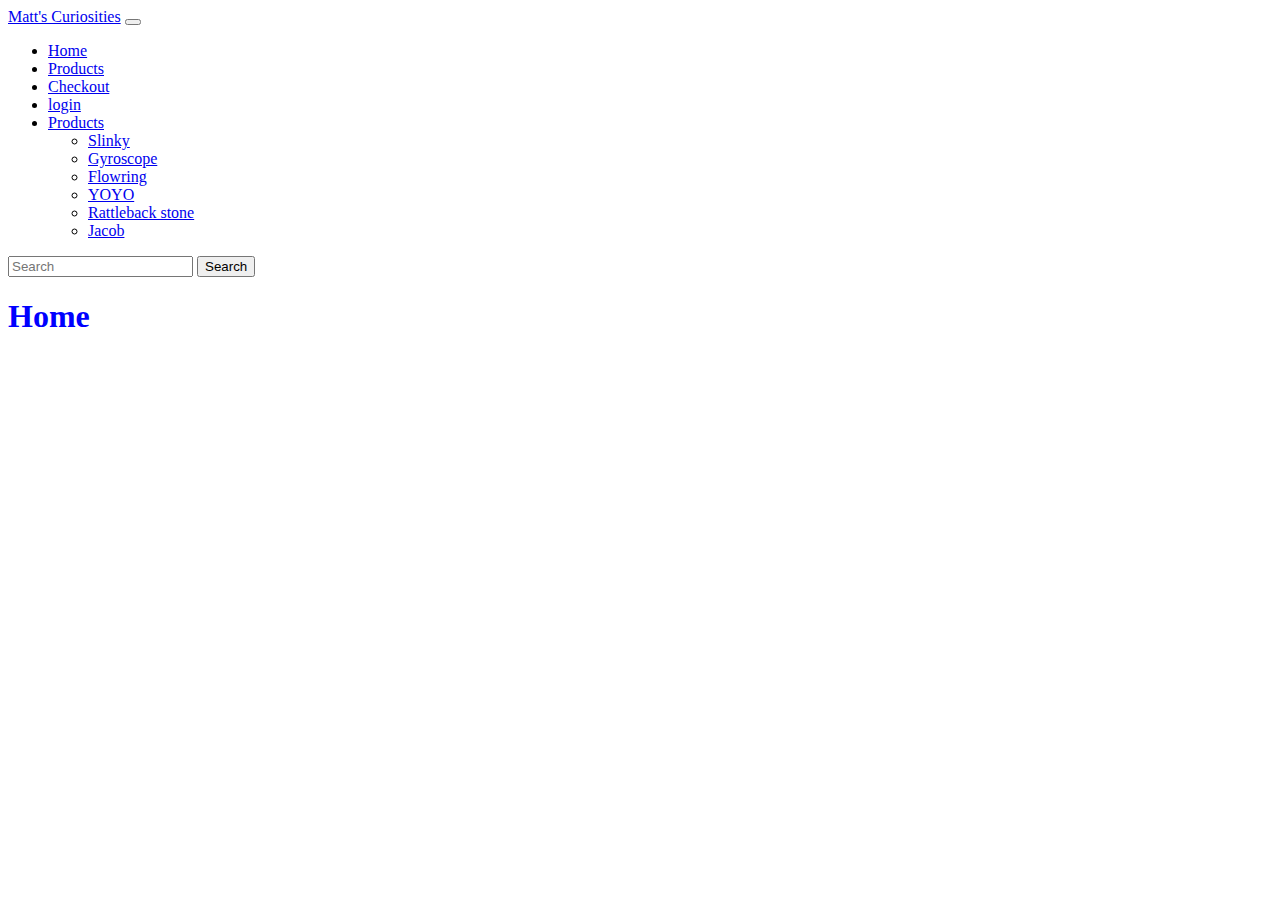
==== index.html @ e888f882 "add page content" ====
<!DOCTYPE html>
<html lang="en">
<head>
  <meta charset="UTF-8">
  <meta http-equiv="X-UA-Compatible" content="IE=edge">
  <meta name="viewport" content="width=device-width, initial-scale=1.0">
  <title>Bootstrap demo</title>
  <!-- CSS only -->
<link href="https://cdn.jsdelivr.net/npm/bootstrap@5.2.2/dist/css/bootstrap.min.css" rel="stylesheet" integrity="sha384-Zenh87qX5JnK2Jl0vWa8Ck2rdkQ2Bzep5IDxbcnCeuOxjzrPF/et3URy9Bv1WTRi" crossorigin="anonymous">
<link rel="stylesheet" href="css/site.css">

</head>
<body>

  <header>
    <nav class="navbar navbar-expand-lg bg-light">
      <div class="container-fluid">
        <a class="navbar-brand" href="index.html">Matt's Curiosities</a>
        <button class="navbar-toggler" type="button" data-bs-toggle="collapse" data-bs-target="#navbarSupportedContent" aria-controls="navbarSupportedContent" aria-expanded="false" aria-label="Toggle navigation">
          <span class="navbar-toggler-icon"></span>
        </button>
        <div class="collapse navbar-collapse" id="navbarSupportedContent">
          <ul class="navbar-nav me-auto mb-2 mb-lg-0">
            <li class="nav-item">
              <a class="nav-link active" aria-current="page" href="index.html">Home</a>
            </li>
            <li class="nav-item">
              <a class="nav-link active" aria-current="page" href="product.html">Products</a>
            </li>
            <li class="nav-item">
              <a class="nav-link" href="checkout.html">Checkout</a>
            </li>
            <li class="nav-item">
              <a class="nav-link" href="login.html">login</a>
            </li>
            <li class="nav-item dropdown">
              <a class="nav-link dropdown-toggle" href="product.html" role="button" data-bs-toggle="dropdown" aria-expanded="false">
                Products
              </a>
              <ul class="dropdown-menu">
                <li><a class="dropdown-item" href="product.html#prod-slinky">Slinky</a></li>
                <li><a class="dropdown-item" href="product.html#prod-gyroscope">Gyroscope</a></li>
                <li><a class="dropdown-item" href="product.html#prod-flowring">Flowring</a></li>
                <li><a class="dropdown-item" href="product.html#prod-yoyo">YOYO</a></li>
                <li><a class="dropdown-item" href="product.html#prod-rattleback">Rattleback stone</a></li>
                <li><a class="dropdown-item" href="product.html#prod-jacob">Jacob</a></li>
               
              </ul>
            </li>
            
          </ul>
          <form class="d-flex" role="search">
            <input class="form-control me-2" type="search" placeholder="Search" aria-label="Search">
            <button class="btn btn-outline-success" type="submit">Search</button>
          </form>
        </div>
      </div>
    </nav>
  </header>

  <main>
    <h1 id="pagetitle" class="display-5 fw-bold">Home</h1>
  </main>

  <footer>

  </footer>

 

  <!-- JavaScript Bundle with Popper -->
<script src="https://cdn.jsdelivr.net/npm/bootstrap@5.2.2/dist/js/bootstrap.bundle.min.js" integrity="sha384-OERcA2EqjJCMA+/3y+gxIOqMEjwtxJY7qPCqsdltbNJuaOe923+mo//f6V8Qbsw3" crossorigin="anonymous"></script>
</body>
</html>
---- css/site.css ----
#pagetitle{
  color: blue;
}
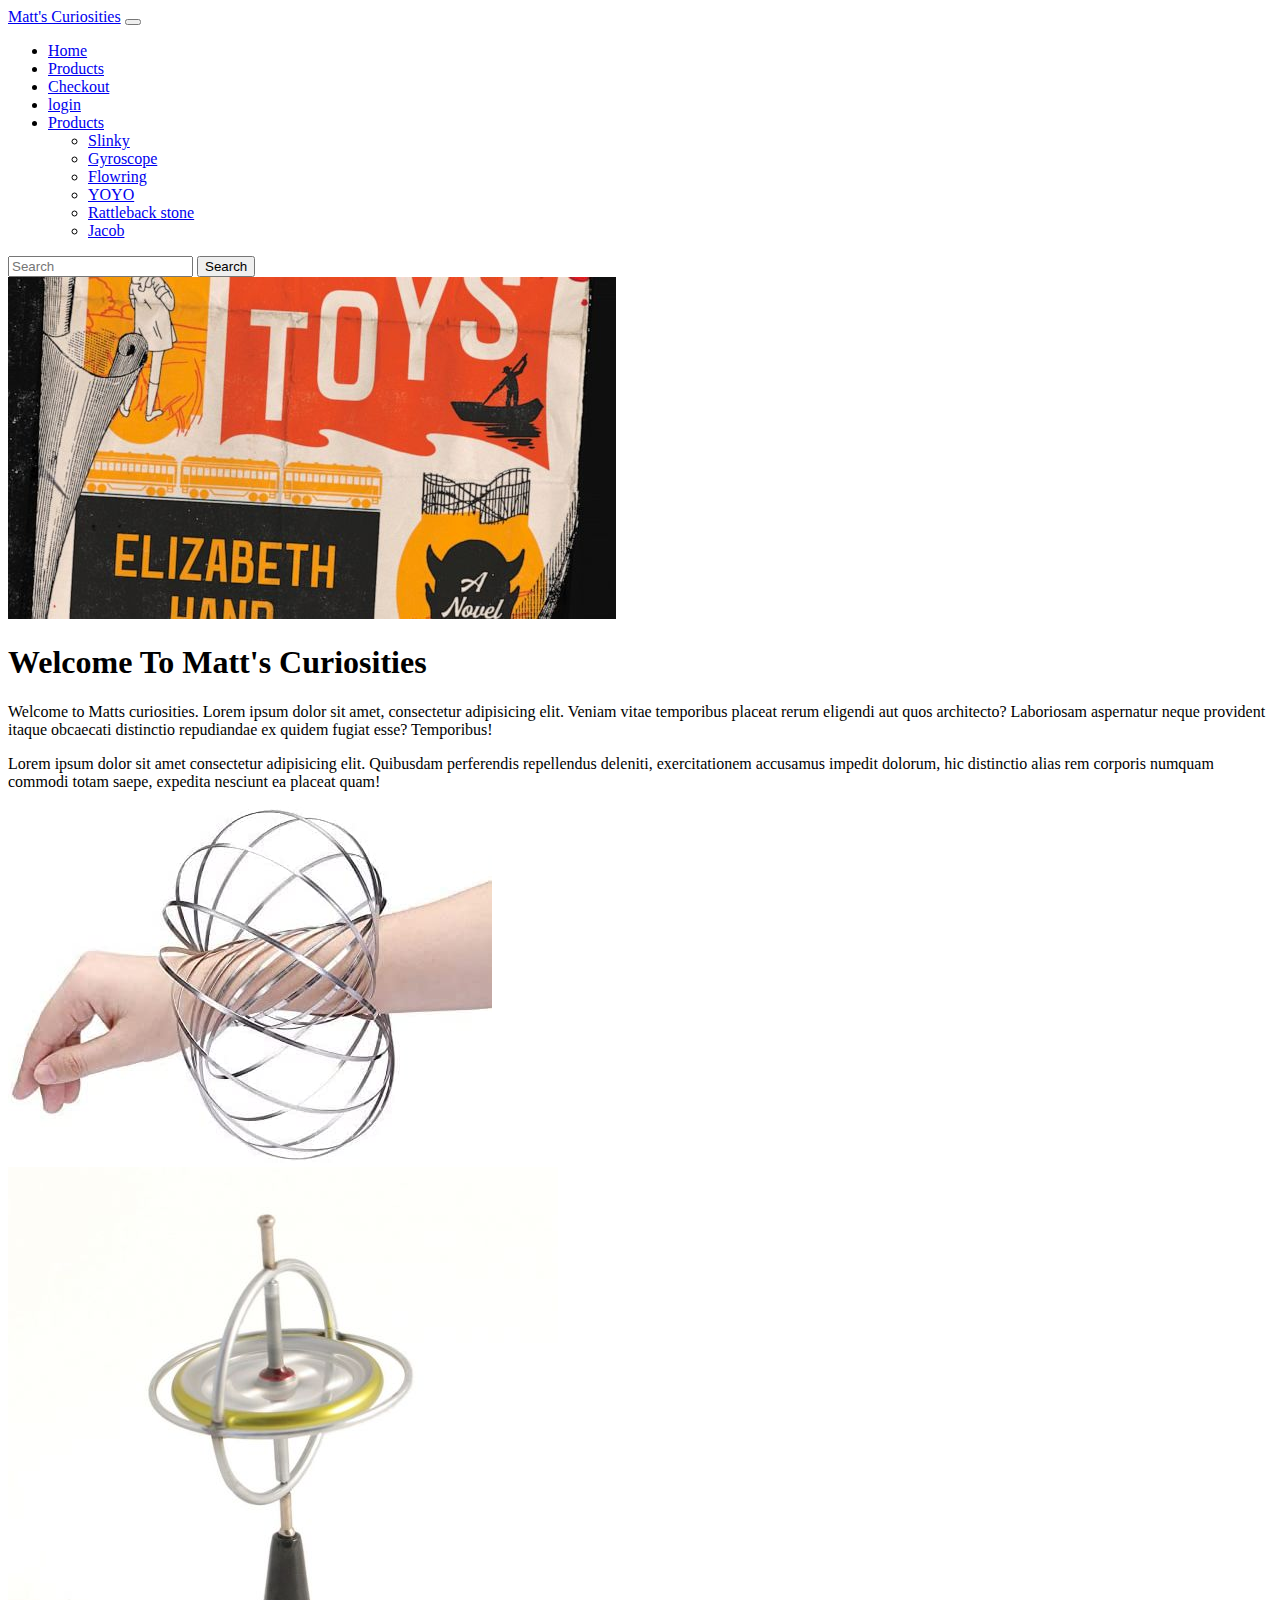
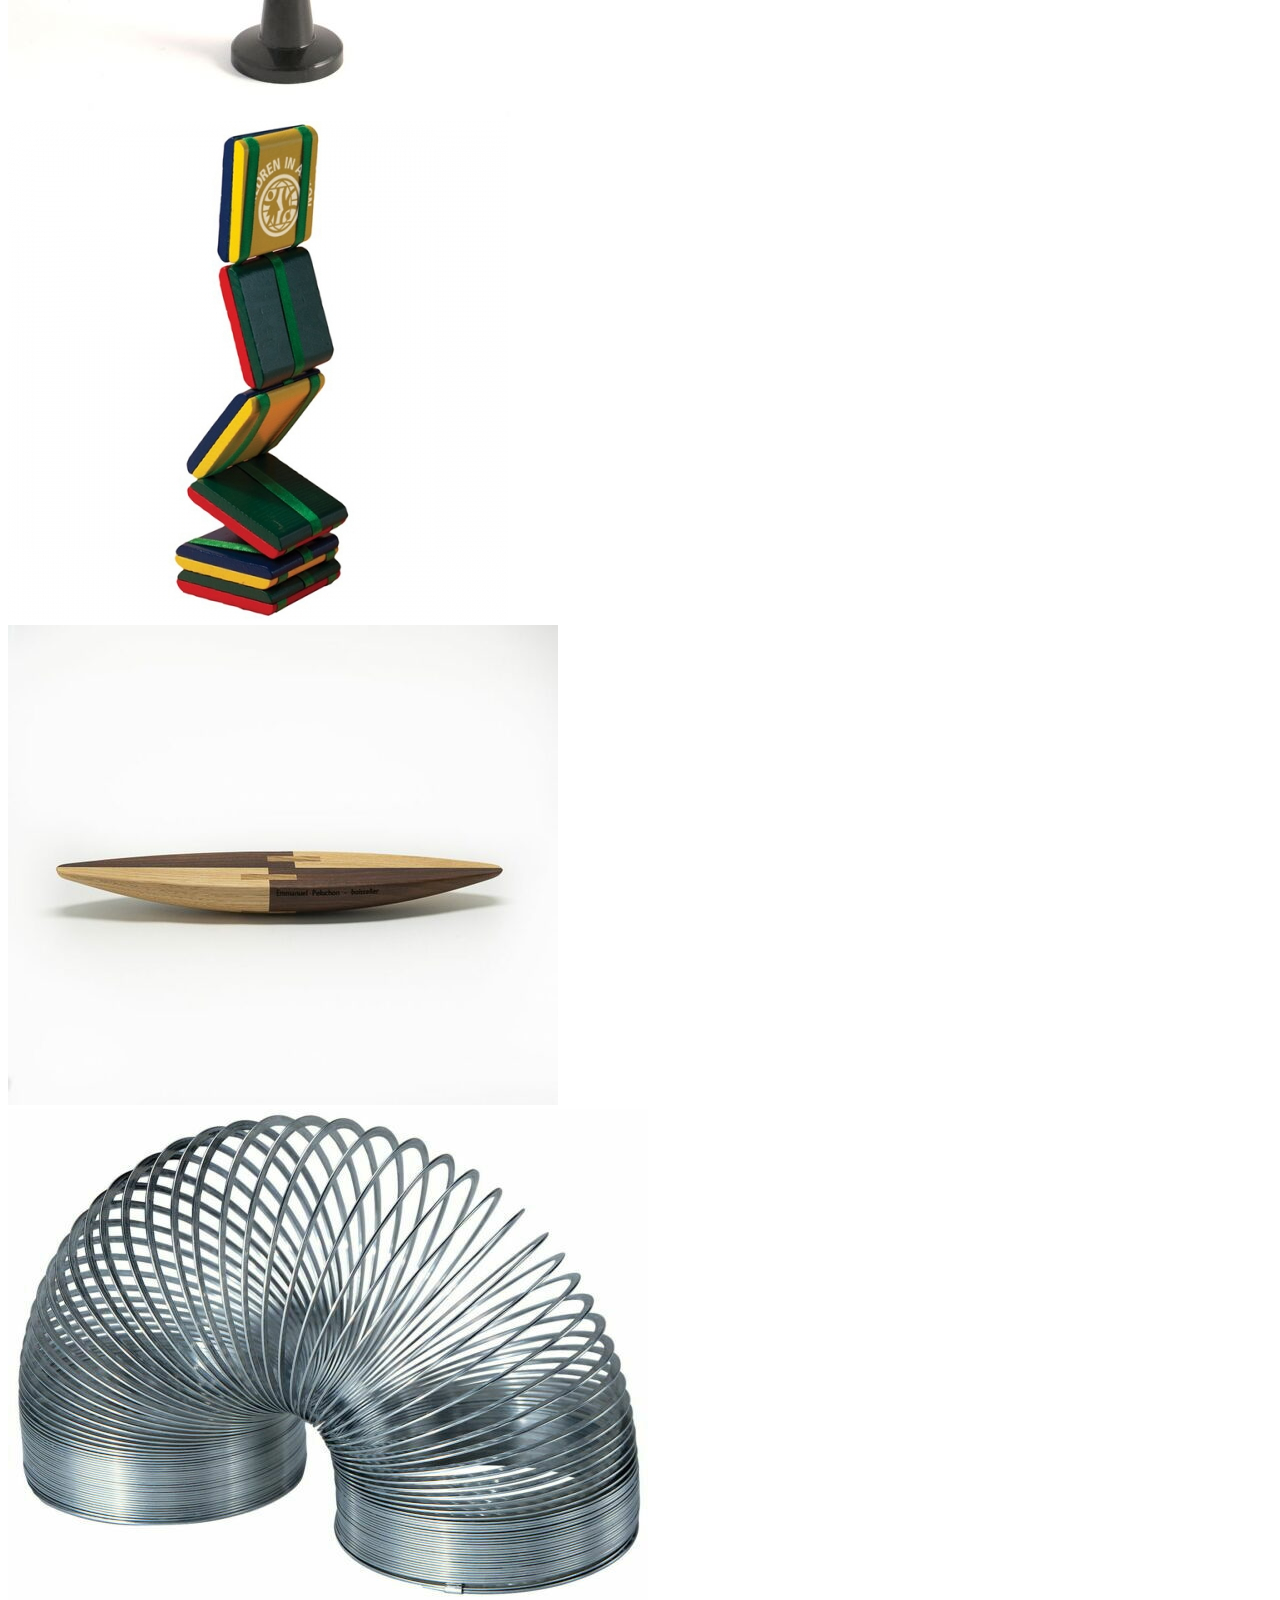
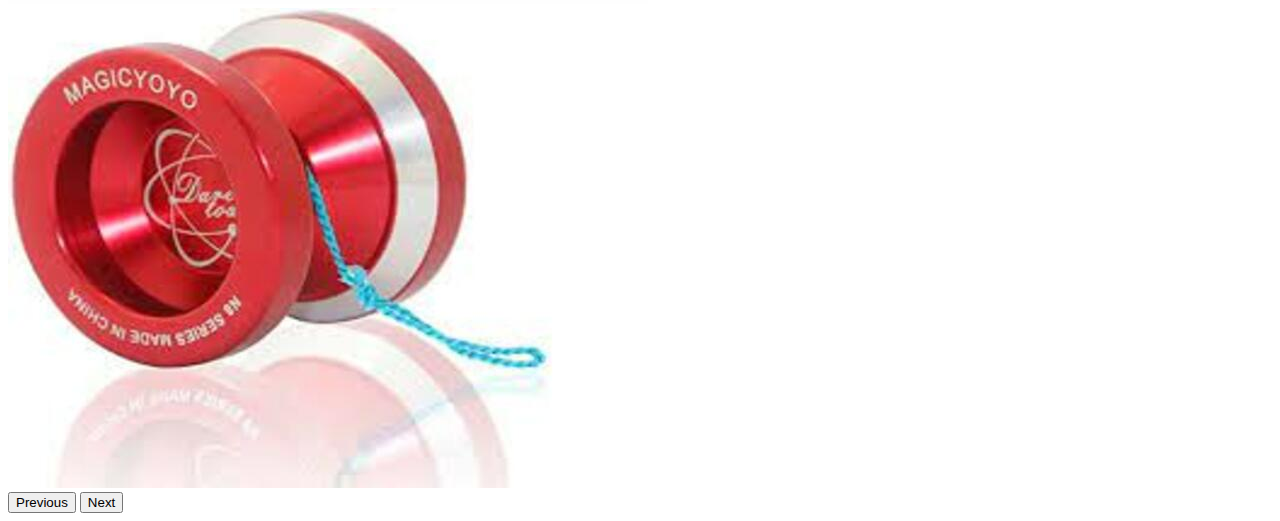
==== commit 961ebb07: "add index content" ====
--- a/index.html
+++ b/index.html
@@ -58,8 +58,56 @@
     </nav>
   </header>
 
-  <main>
-    <h1 id="pagetitle" class="display-5 fw-bold">Home</h1>
+  <main class="container">
+  <div class="row">
+      <div class="col-md-4">
+        <img src="images/many toys.jpeg" alt="our toys" class="img-fluid">
+
+      </div>
+      <div class="col-md-8">
+        <h1>Welcome To Matt's Curiosities</h1>
+        <p>Welcome to Matts curiosities. Lorem ipsum dolor sit amet, consectetur adipisicing elit. Veniam vitae temporibus placeat rerum eligendi aut quos architecto? Laboriosam aspernatur neque provident itaque obcaecati distinctio repudiandae ex quidem fugiat esse? Temporibus!</p>
+
+        <p>Lorem ipsum dolor sit amet consectetur adipisicing elit. Quibusdam perferendis repellendus deleniti, exercitationem accusamus impedit dolorum, hic distinctio alias rem corporis numquam commodi totam saepe, expedita nesciunt ea placeat quam!</p>
+      </div>
+  </div>
+      <div class="row">
+      <div class="col-md-12">
+        <div id="carouselExampleControls" class="carousel slide" data-bs-ride="carousel">
+          <div class="carousel-inner">
+            <div class="carousel-item active">
+              <img src="images/flowring.jpeg" class="d-block w-100" alt="...">
+            </div>
+            <div class="carousel-item">
+              <img src="images/gyroscope.jpeg" class="d-block w-100" alt="...">
+            </div>
+            <div class="carousel-item">
+              <img src="images/jacobs ladder.jpeg" class="d-block w-100" alt="...">
+            </div>
+            <div class="carousel-item ">
+              <img src="images/rattleback.jpeg" class="d-block w-100" alt="...">
+            </div>
+            <div class="carousel-item">
+              <img src="images/slinky.jpeg" class="d-block w-100" alt="...">
+            </div>
+            <div class="carousel-item">
+              <img src="images/yoyo.jpeg" class="d-block w-100" alt="...">
+            </div>
+          </div>
+          <button class="carousel-control-prev" type="button" data-bs-target="#carouselExampleControls" data-bs-slide="prev">
+            <span class="carousel-control-prev-icon" aria-hidden="true"></span>
+            <span class="visually-hidden">Previous</span>
+          </button>
+          <button class="carousel-control-next" type="button" data-bs-target="#carouselExampleControls" data-bs-slide="next">
+            <span class="carousel-control-next-icon" aria-hidden="true"></span>
+            <span class="visually-hidden">Next</span>
+          </button>
+        </div>
+        
+      </div>
+    
+      
+  </div>
   </main>
 
   <footer>
